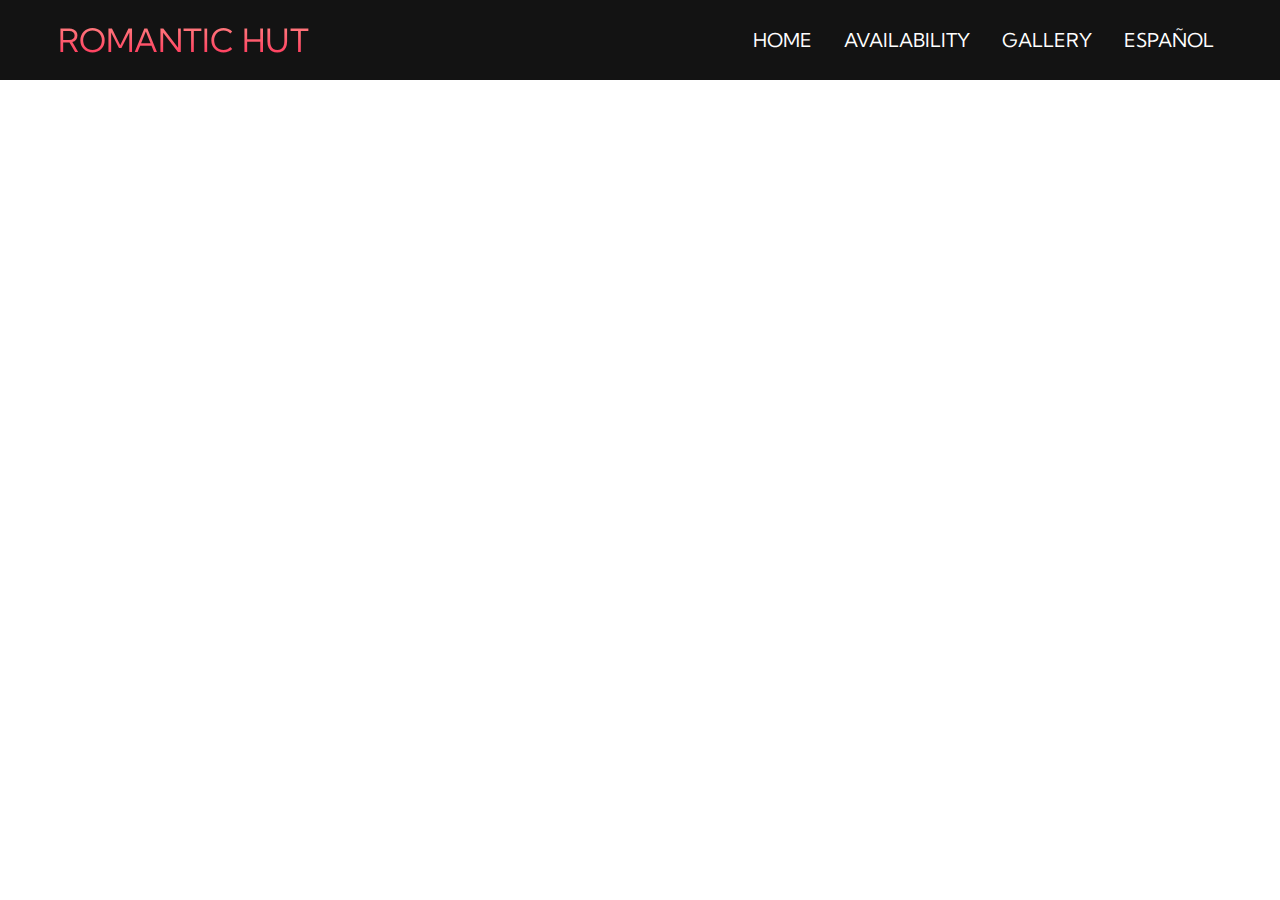
==== availability.html @ b90fc367 "New pages. Adjusted text size and format" ====
<!DOCTYPE html>
<html lang="en">
  <head>
    <meta charset="UTF-8" />
    <meta name="viewport" content="width=device-width, initial-scale=1.0" />
    <title>HTML CSS Website</title>
    <link rel="stylesheet" href="styles.css" />
    <link
      rel="stylesheet"
      href="https://use.fontawesome.com/releases/v5.14.0/css/all.css"
      integrity="sha384-HzLeBuhoNPvSl5KYnjx0BT+WB0QEEqLprO+NBkkk5gbc67FTaL7XIGa2w1L0Xbgc"
      crossorigin="anonymous"
    />
    <link
      href="https://fonts.googleapis.com/css2?family=Kumbh+Sans:wght@400;700&display=swap"
      rel="stylesheet"
    />
  </head>
  <body>
    <!-- Navbar Section -->
    <nav class="navbar">
      <div class="navbar__container">
        <a href="/" id="navbar__logo"><i class="fas fa-gem"></i>ROMANTIC HUT</a>
        <div class="navbar__toggle" id="mobile-menu">
          <span class="bar"></span> <span class="bar"></span>
          <span class="bar"></span>
        </div>
        <ul class="navbar__menu">
          <li class="navbar__item">
            <a href="/" class="navbar__links">Home</a>
          </li>
          <li class="navbar__item">
            <a href="/availability.html" class="navbar__links">Availability</a>
          </li>
          <li class="navbar__item">
            <a href="/tech.html" class="navbar__links">Gallery</a>
          </li>
          <li class="navbar__item">
            <a href="/tech.html" class="navbar__links">Español</a>
          </li>
        </ul>
      </div>
    </nav> 

    <section class="white">
      <div class="services">
        <h1>Google Form</h1>
        <div class="services__container">
          <iframe src="https://docs.google.com/forms/d/e/1FAIpQLSeTlDD8dm8-F9GUnFfCzS5ZjpD8tCWHRILuw5AZ-O7MOYQr5w/viewform?embedded=true" width="640" height="880" frameborder="0" marginheight="0" marginwidth="0">Loading…</iframe>
        </section>

    <script src="app.js"></script>
  </body>
</html>
---- styles.css ----
* {
    box-sizing: border-box;
    margin: 0;
    padding: 0;
    font-family: 'Kumbh Sans', sans-serif;
    color: black;
  }

  .white {
    background: #ffffff;
  }

  .grey {
    background:#ededed;
  }
  
  .navbar {
    background: #131313;
    height: 80px;
    display: flex;
    justify-content: center;
    align-items: center;
    font-size: 1.2rem;
    position: sticky;
    top: 0;
    z-index: 999;
  }

  .navbar__container {
    display: flex;
    justify-content: space-between;
    height: 80px;
    z-index: 1;
    width: 100%;
    max-width: 1300px;
    margin-right: auto;
    margin-left: auto;
    padding-right: 50px;
    padding-left: 50px;
  }

  #navbar__logo {
    background-color: #ff8177;
    background-image: linear-gradient(to top, #ff0844 0%, #ffb199 100%);
    background-size: 100%;
    -webkit-background-clip: text;
    -moz-background-clip: text;
    -webkit-text-fill-color: transparent;
    -moz-text-fill-color: transparent;
    display: flex;
    align-items: center;
    cursor: pointer;
    text-decoration: none;
    font-size: 2rem;
  }

  .fa-gem {
    margin-right: 0.5rem;
  }

  .navbar__menu {
    display: flex;
    align-items: center;
    list-style: none;
    text-align: center;
  }

  .navbar__item {
    height: 80px;
  }

  .navbar__links {
    color: #fff;
    display: flex;
    align-items: center;
    justify-content: center;
    text-decoration: none;
    padding: 0 1rem;
    height: 100%;
    text-transform: uppercase;
  }

  .navbar__btn {
    display: flex;
    justify-content: center;
    align-items: center;
    padding: 0 1rem;
    
  }

  .button {
    text-decoration: none;
    color: #fff;
    padding: 10px 20px;
    border: none;
    outline: none;
    border-radius: 4px;
    background: #f77062;
    font-size: 1rem;
    margin: 10px 0px;
    position: relative;
    left: 50%;
    transform: translateX(-50%);
  }

  .button:hover {
    cursor: pointer;
    background: #4837ff;
    transition: all 0.3s ease;
  }

  .navbar__links:hover {
    color: #f77062;
    transition: all 0.3s ease;
  }

  @media screen and (max-width: 960px) {
    .navbar__container {
      display: flex;
      justify-content: space-between;
      height: 80px;
      z-index: 1;
      width: 100%;
      max-width: 1300px;
      padding: 0;
    }

    .navbar__menu {
      display: grid;
      grid-template-columns: auto;
      margin: 0;
      width: 100%;
      position: absolute;
      top: -1000px;
      opacity: 1;
      transition: all 0.5s ease;
      height: 50vh;
      z-index: -1;
    }

    .navbar__menu.active {
      background: #131313;
      top: 100%;
      opacity: 1;
      transition: all 0.5s ease;
      z-index: 99;
      height: 50vh;
      font-size: 1.6rem;
    }

    #navbar__logo {
      padding-left: 25px;
    }

    .navbar__toggle .bar {
      width: 25px;
      height: 3px;
      margin: 5px auto;
      transition: all 0.3s ease-in-out;
      background: #fff;
    }

    .navbar__item {
      width: 100%;
    }

    .navbar__links {
      text-align: center;
      padding: 2rem;
      width: 100%;
      display: table;
    }

    .navbar__btn {
      padding-bottom: 2rem;
    }

    .button {
      display: flex;
      justify-content: center;
      align-items: center;
      width: 80%;
      height: 80px;
      margin: 0;
    }

    #mobile-menu {
      position: absolute;
      top: 20%;
      right: 5%;
      transform: translate(5%, 20%);
    }

    .navbar__toggle .bar {
      display: block;
      cursor: pointer;
    }

    #mobile-menu.is-active .bar:nth-child(2) {
      opacity: 0;
    }

    #mobile-menu.is-active .bar:nth-child(1) {
      transform: translateY(8px) rotate(45deg);
    }

    #mobile-menu.is-active .bar:nth-child(3) {
      transform: translateY(-8px) rotate(-45deg);
    }
  }

  /* Main Content CSS */
  .main {
    display: flex;
    margin: 0 auto;
    height: 90vh;
    width: 100%;
    z-index: 1;
    text-align: center;
    align-items: center;
    background-image: url(images/large1.jpg);
    background-position: center;
    background-repeat: no-repeat;
    background-size: cover;
    animation: animate 30s ease-in-out infinite;
  }

  .main__content {
    color: #fff;
    width: 100%;
  } 

  .main__content h1 {
    filter: drop-shadow(2px 2px #000000) 
    drop-shadow(-2px -2px #000000)
    drop-shadow(-2px 2px #000000)
    drop-shadow(2px -2px #000000);
    font-size: 100px; 
    background-color: #ff8177; 
    background-image: linear-gradient(to top, #ff0844 0%, #ffb199 100%);
    background-size: 100%;
    -webkit-background-clip: text;
    -moz-background-clip: text;
    -webkit-text-fill-color: transparent;
    -moz-text-fill-color: transparent;
    position: relative;
    text-transform: uppercase;
  }

  .main__content h3 {
    filter: drop-shadow(2px 2px #000000) 
    drop-shadow(-2px -2px #000000)
    drop-shadow(-2px 2px #000000)
    drop-shadow(2px -2px #000000);
    font-size: 30px; 
    background-color: #ff8177; 
    background-image: linear-gradient(to top, #ff0844 0%, #ffb199 100%);
    background-size: 100%;
    -webkit-background-clip: text;
    -moz-background-clip: text;
    -webkit-text-fill-color: transparent;
    -moz-text-fill-color: transparent;
    position: relative;
    text-transform: uppercase;
  }

@keyframes animate {
  0% , 14% {
      background-image: url(images/large1.jpg);
  }
  17%, 31%
  {
      background-image: url(images/small1.jpg);
  }
  34%, 47%
  {
      background-image: url(images/large2.jpg);
  }
  50%, 64%
  {
      background-image: url(images/small2.jpg);
  }
  67%, 81%
  {
      background-image: url(images/large3.jpg);
  }
  84%, 97%
  {
      background-image: url(images/small3.jpg);
  }
}
  
  /* Services Section */
  .services {
    display: flex;
    flex-direction: column;
    justify-content: center;
    align-items: center;
    height: 450px;
    padding: 25px;
  }
  
  .services__container {
    display: flex;
    justify-content: center;
    align-items: center;
    flex-wrap: wrap;
  }
  
  .services__card {
    margin: 1rem;
    height: fit-content;
    width: 500px;
    border-radius: 4px;
    background-size: cover;
    position: relative;
    text-align: left;
  }

  .services__card h1 {
    padding-bottom: 10px;
    text-align: center;
  }

  #about {
    padding-left: 100px;
  }

  .center {
    text-align: center;
  }

  .right {
    text-align: right;
  }

  .img {
    display: flex;
    margin: 0 auto;
    height: 45vh;
    width: 100%;
    z-index: 1;
  }

  .prices__card {
    height: fit-content;
    width: 250px;
    border-radius: 4px;
    background-size: cover;
    position: relative;
    text-align: center;
    padding: 50px 0px;
  }

  .prices__card h2 {
    font-size: 50px;
  }

  .prices {
    padding: 10px 0px;
  }
  
  /* Footer CSS */
  .footer__container {
    background-color: #141414;
    color: #ffffff;
    padding: 5rem 0;
    display: flex;
    flex-direction: column;
    justify-content: center;
    align-items: center;
  }

  #main-slider .splide__slide{
    height: 500px;
  }

  .splide__slide img {
    width: 100%;
    height: 100%;
    object-fit: cover;
  }

  .splide__slide {
    opacity: 0.6;
  }
  
  .splide__slide.is-active {
    opacity: 1;
  }
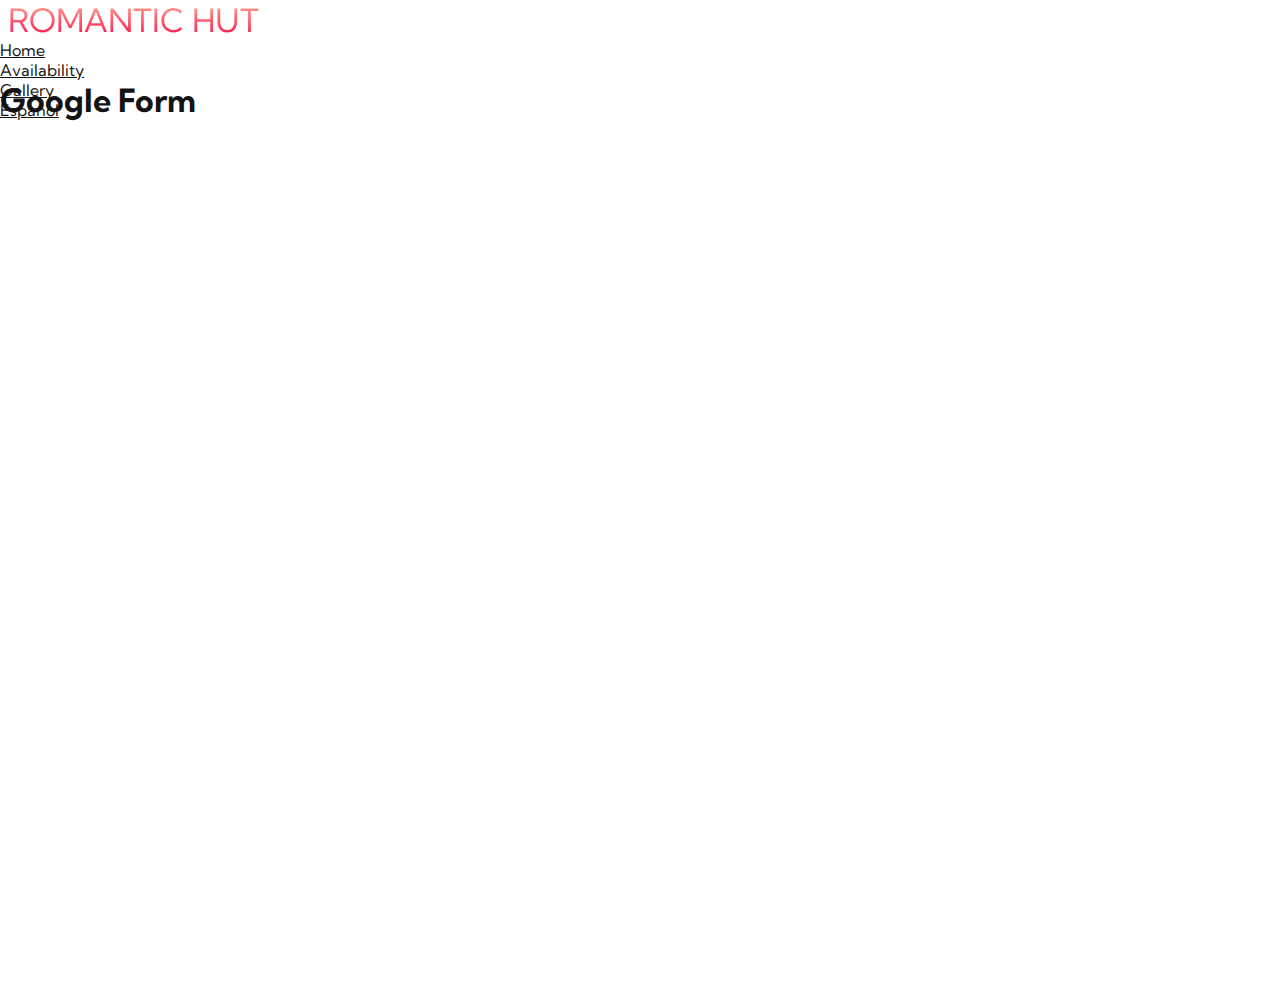
==== commit 2f684095: "Switched to bootstrap" ====
--- a/availability.html
+++ b/availability.html
@@ -3,7 +3,7 @@
   <head>
     <meta charset="UTF-8" />
     <meta name="viewport" content="width=device-width, initial-scale=1.0" />
-    <title>HTML CSS Website</title>
+    <title>Romantic Hut Party Hall</title>
     <link rel="stylesheet" href="styles.css" />
     <link
       rel="stylesheet"
--- a/styles.css
+++ b/styles.css
@@ -1,268 +1,121 @@
 * {
-    box-sizing: border-box;
     margin: 0;
     padding: 0;
     font-family: 'Kumbh Sans', sans-serif;
-    color: black;
-  }
-
-  .white {
-    background: #ffffff;
-  }
-
-  .grey {
-    background:#ededed;
-  }
-  
-  .navbar {
-    background: #131313;
-    height: 80px;
-    display: flex;
-    justify-content: center;
-    align-items: center;
-    font-size: 1.2rem;
-    position: sticky;
-    top: 0;
-    z-index: 999;
-  }
-
-  .navbar__container {
-    display: flex;
-    justify-content: space-between;
-    height: 80px;
-    z-index: 1;
-    width: 100%;
-    max-width: 1300px;
-    margin-right: auto;
-    margin-left: auto;
-    padding-right: 50px;
-    padding-left: 50px;
-  }
-
-  #navbar__logo {
-    background-color: #ff8177;
-    background-image: linear-gradient(to top, #ff0844 0%, #ffb199 100%);
-    background-size: 100%;
-    -webkit-background-clip: text;
-    -moz-background-clip: text;
-    -webkit-text-fill-color: transparent;
-    -moz-text-fill-color: transparent;
-    display: flex;
-    align-items: center;
-    cursor: pointer;
-    text-decoration: none;
-    font-size: 2rem;
-  }
-
-  .fa-gem {
-    margin-right: 0.5rem;
-  }
-
-  .navbar__menu {
-    display: flex;
-    align-items: center;
-    list-style: none;
-    text-align: center;
-  }
-
-  .navbar__item {
-    height: 80px;
-  }
-
-  .navbar__links {
-    color: #fff;
-    display: flex;
-    align-items: center;
-    justify-content: center;
-    text-decoration: none;
-    padding: 0 1rem;
-    height: 100%;
-    text-transform: uppercase;
-  }
-
-  .navbar__btn {
-    display: flex;
-    justify-content: center;
-    align-items: center;
-    padding: 0 1rem;
-    
-  }
-
-  .button {
-    text-decoration: none;
-    color: #fff;
-    padding: 10px 20px;
-    border: none;
-    outline: none;
-    border-radius: 4px;
-    background: #f77062;
-    font-size: 1rem;
-    margin: 10px 0px;
-    position: relative;
-    left: 50%;
-    transform: translateX(-50%);
-  }
-
-  .button:hover {
-    cursor: pointer;
-    background: #4837ff;
-    transition: all 0.3s ease;
-  }
-
-  .navbar__links:hover {
-    color: #f77062;
-    transition: all 0.3s ease;
-  }
-
-  @media screen and (max-width: 960px) {
-    .navbar__container {
-      display: flex;
-      justify-content: space-between;
-      height: 80px;
-      z-index: 1;
-      width: 100%;
-      max-width: 1300px;
-      padding: 0;
-    }
-
-    .navbar__menu {
-      display: grid;
-      grid-template-columns: auto;
-      margin: 0;
-      width: 100%;
-      position: absolute;
-      top: -1000px;
-      opacity: 1;
-      transition: all 0.5s ease;
-      height: 50vh;
-      z-index: -1;
-    }
-
-    .navbar__menu.active {
-      background: #131313;
-      top: 100%;
-      opacity: 1;
-      transition: all 0.5s ease;
-      z-index: 99;
-      height: 50vh;
-      font-size: 1.6rem;
-    }
-
-    #navbar__logo {
-      padding-left: 25px;
-    }
-
-    .navbar__toggle .bar {
-      width: 25px;
-      height: 3px;
-      margin: 5px auto;
-      transition: all 0.3s ease-in-out;
-      background: #fff;
-    }
-
-    .navbar__item {
-      width: 100%;
-    }
-
-    .navbar__links {
-      text-align: center;
-      padding: 2rem;
-      width: 100%;
-      display: table;
-    }
-
-    .navbar__btn {
-      padding-bottom: 2rem;
-    }
-
-    .button {
-      display: flex;
-      justify-content: center;
-      align-items: center;
-      width: 80%;
-      height: 80px;
-      margin: 0;
-    }
-
-    #mobile-menu {
-      position: absolute;
-      top: 20%;
-      right: 5%;
-      transform: translate(5%, 20%);
-    }
-
-    .navbar__toggle .bar {
-      display: block;
-      cursor: pointer;
-    }
-
-    #mobile-menu.is-active .bar:nth-child(2) {
-      opacity: 0;
-    }
-
-    #mobile-menu.is-active .bar:nth-child(1) {
-      transform: translateY(8px) rotate(45deg);
-    }
-
-    #mobile-menu.is-active .bar:nth-child(3) {
-      transform: translateY(-8px) rotate(-45deg);
-    }
-  }
-
-  /* Main Content CSS */
-  .main {
-    display: flex;
-    margin: 0 auto;
-    height: 90vh;
-    width: 100%;
-    z-index: 1;
-    text-align: center;
-    align-items: center;
-    background-image: url(images/large1.jpg);
-    background-position: center;
-    background-repeat: no-repeat;
-    background-size: cover;
-    animation: animate 30s ease-in-out infinite;
-  }
-
-  .main__content {
-    color: #fff;
-    width: 100%;
-  } 
-
-  .main__content h1 {
-    filter: drop-shadow(2px 2px #000000) 
-    drop-shadow(-2px -2px #000000)
-    drop-shadow(-2px 2px #000000)
-    drop-shadow(2px -2px #000000);
-    font-size: 100px; 
-    background-color: #ff8177; 
-    background-image: linear-gradient(to top, #ff0844 0%, #ffb199 100%);
-    background-size: 100%;
-    -webkit-background-clip: text;
-    -moz-background-clip: text;
-    -webkit-text-fill-color: transparent;
-    -moz-text-fill-color: transparent;
-    position: relative;
-    text-transform: uppercase;
-  }
-
-  .main__content h3 {
-    filter: drop-shadow(2px 2px #000000) 
-    drop-shadow(-2px -2px #000000)
-    drop-shadow(-2px 2px #000000)
-    drop-shadow(2px -2px #000000);
-    font-size: 30px; 
-    background-color: #ff8177; 
-    background-image: linear-gradient(to top, #ff0844 0%, #ffb199 100%);
-    background-size: 100%;
-    -webkit-background-clip: text;
-    -moz-background-clip: text;
-    -webkit-text-fill-color: transparent;
-    -moz-text-fill-color: transparent;
-    position: relative;
-    text-transform: uppercase;
-  }
+    color: #131313;
+}
+
+.white {
+  background: #ffffff;
+  height: 90vh;
+}
+
+.grey {
+  background:#ededed;
+  height: 90vh;
+}
+
+.navbar {
+  height: 80px;
+}
+
+#navbar__logo {
+  background-color: #ff8177;
+  background-image: linear-gradient(to top, #ff0844 0%, #ffb199 100%);
+  background-size: 100%;
+  -webkit-background-clip: text;
+  -moz-background-clip: text;
+  -webkit-text-fill-color: transparent;
+  -moz-text-fill-color: transparent;
+  display: flex;
+  align-items: center;
+  cursor: pointer;
+  text-decoration: none;
+  font-size: 2rem;
+}
+
+.fa-gem {
+  margin-right: 0.5rem;
+}
+
+.button {
+  text-decoration: none;
+  color: #fff;
+  padding: 10px 20px;
+  border: none;
+  outline: none;
+  border-radius: 4px;
+  background: #f77062;
+  font-size: 1rem;
+  margin: 10px 0px;
+  position: relative;
+}
+
+.button:hover {
+  cursor: pointer;
+  background: #4837ff;
+  transition: all 0.3s ease;
+}
+
+.navbar__links:hover {
+  color: #f77062;
+  transition: all 0.3s ease;
+}
+
+/* Main Content CSS */
+.main {
+  display: flex;
+  margin-top: 10vh;
+  height: 90vh;
+  width: 100%;
+  z-index: 1;
+  text-align: center;
+  align-items: center;
+  background-image: url(images/large1.jpg);
+  background-position: center;
+  background-repeat: no-repeat;
+  background-size: cover;
+  animation: animate 30s ease-in-out infinite;
+}
+
+.main__content {
+  color: #fff;
+  width: 100%;
+} 
+
+.main__content h1 {
+  filter: drop-shadow(2px 2px #000000) 
+  drop-shadow(-2px -2px #000000)
+  drop-shadow(-2px 2px #000000)
+  drop-shadow(2px -2px #000000);
+  font-size: 100px; 
+  background-color: #ff8177; 
+  background-image: linear-gradient(to top, #ff0844 0%, #ffb199 100%);
+  background-size: 100%;
+  -webkit-background-clip: text;
+  -moz-background-clip: text;
+  -webkit-text-fill-color: transparent;
+  -moz-text-fill-color: transparent;
+  position: relative;
+  text-transform: uppercase;
+}
+
+.main__content h3 {
+  filter: drop-shadow(2px 2px #000000) 
+  drop-shadow(-2px -2px #000000)
+  drop-shadow(-2px 2px #000000)
+  drop-shadow(2px -2px #000000);
+  font-size: 30px; 
+  background-color: #ff8177; 
+  background-image: linear-gradient(to top, #ff0844 0%, #ffb199 100%);
+  background-size: 100%;
+  -webkit-background-clip: text;
+  -moz-background-clip: text;
+  -webkit-text-fill-color: transparent;
+  -moz-text-fill-color: transparent;
+  position: relative;
+  text-transform: uppercase;
+}
 
 @keyframes animate {
   0% , 14% {
@@ -289,102 +142,64 @@
       background-image: url(images/small3.jpg);
   }
 }
-  
-  /* Services Section */
-  .services {
-    display: flex;
-    flex-direction: column;
-    justify-content: center;
-    align-items: center;
-    height: 450px;
-    padding: 25px;
-  }
-  
-  .services__container {
-    display: flex;
-    justify-content: center;
-    align-items: center;
-    flex-wrap: wrap;
-  }
-  
-  .services__card {
-    margin: 1rem;
-    height: fit-content;
-    width: 500px;
-    border-radius: 4px;
-    background-size: cover;
-    position: relative;
-    text-align: left;
-  }
-
-  .services__card h1 {
-    padding-bottom: 10px;
-    text-align: center;
-  }
-
-  #about {
-    padding-left: 100px;
-  }
-
-  .center {
-    text-align: center;
-  }
-
-  .right {
-    text-align: right;
-  }
-
-  .img {
-    display: flex;
-    margin: 0 auto;
-    height: 45vh;
-    width: 100%;
-    z-index: 1;
-  }
-
-  .prices__card {
-    height: fit-content;
-    width: 250px;
-    border-radius: 4px;
-    background-size: cover;
-    position: relative;
-    text-align: center;
-    padding: 50px 0px;
-  }
-
-  .prices__card h2 {
-    font-size: 50px;
-  }
-
-  .prices {
-    padding: 10px 0px;
-  }
-  
-  /* Footer CSS */
-  .footer__container {
-    background-color: #141414;
-    color: #ffffff;
-    padding: 5rem 0;
-    display: flex;
-    flex-direction: column;
-    justify-content: center;
-    align-items: center;
-  }
-
-  #main-slider .splide__slide{
-    height: 500px;
-  }
-
-  .splide__slide img {
-    width: 100%;
-    height: 100%;
-    object-fit: cover;
-  }
-
-  .splide__slide {
-    opacity: 0.6;
-  }
-  
-  .splide__slide.is-active {
-    opacity: 1;
-  }+
+.row {
+  padding-top: 25px;
+  align-items: center;
+}
+
+.col {
+  text-align: center;
+  font-size: 20px;
+}
+
+.col h1 {
+  font-size: 35px;
+  text-transform: uppercase;
+}
+
+.img {
+  display: flex;
+  margin: 0 auto;
+  height: 45vh;
+  width: 100%;
+  z-index: 1;
+}
+
+#map {
+  border-style: solid;
+  padding: 0px;
+  height: 453px;
+}
+
+/* Footer CSS */
+.footer__container {
+  height: 80px;
+  background-color: #141414;
+  display: flex;
+  flex-direction: column;
+  justify-content: center;
+  align-items: center;
+}
+
+.footer__container p {
+  color: #fff
+}
+
+#main-slider .splide__slide{
+  height: 500px;
+}
+
+.splide__slide img {
+  width: 100%;
+  height: 100%;
+  object-fit: cover;
+}
+
+.splide__slide {
+  opacity: 0.6;
+}
+
+.splide__slide.is-active {
+  opacity: 1;
+}